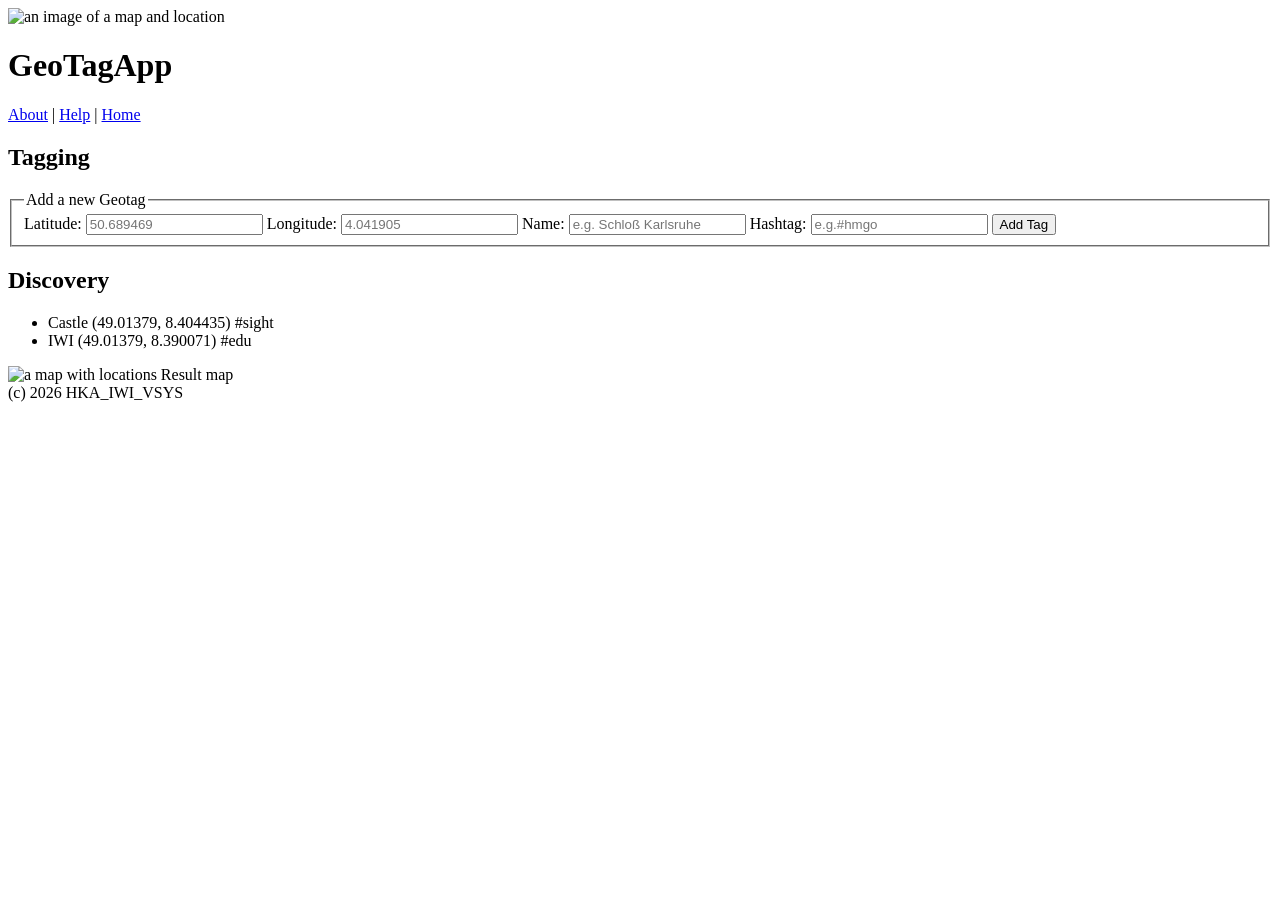
==== Aufgabe1/gta_v1/public/index.html @ b50982ed "Im Formular des Tagging widget geeigneten Input elemente und Formularvaliedierung  hinzugefügt" ====
<!DOCTYPE html>

<!-- File origin: VS1LAB A1a -->

<html lang="en">

<head>
    <meta charset="UTF-8">
    <meta name="viewport" content="width=device-width, initial-scale=1.0">
    <title>GeoTagApp</title>
    <link rel="stylesheet" href="./stylesheets/style.css" />
</head>

<body>
    <header class="header">
        <img src="./images/location.png" class="header__image" alt="an image of a map and location">
        <h1 class="header__title">GeoTagApp</h1>
        <nav class="header__navigation">
            <a href="#">About</a> | <a href="#">Help</a> | <a href="/">Home</a>
        </nav>
    </header>

    <main class="main">
        <section class="main__tagging tagging">
            <h2>Tagging</h2>
                        </form>
            <!-- ############### VS1Lab 1a Form 1 Start -->
            <form id="tag-form" action="/tagging" method="post">

                <!-- ... your code here ... -->
                 <fieldset>
                    <legend>Add a new Geotag</legend>
                    <label for="longitude">Latitude:</label>
                    <input type="number" name="latitude" id="latitude"  placeholder="50.689469" readonly/>

                    <label for="latitude">Longitude:</label>                   
                    <input type="number" name="longitude" id="longitude"  placeholder="4.041905" readonly/> 
                    
                    <label for="name">Name:</label>
                    <input type="text" name="name" id="name" required placeholder="e.g. Schloß Karlsruhe" maxlength="10"/>
       
                    <label for="hashtag">Hashtag:</label>
                    <input type="text" name="hashtag" id="hashtag" placeholder="e.g.#hmgo" pattern="#.{1,10}"/>
            
                    <input type="submit" value="Add Tag" />
                </fieldset>
                </form>
            <!-- ############### VS1Lab 1a Form 1 End -->

        </section>

        <section class="main__discovery discovery">
            <h2 class="discovery__title">Discovery</h2>

            <!-- ############### VS1Lab 1a Form 2 Start -->
            <form class="discovery__search" id="discoveryFilterForm" action="/discovery" method="post">

                <!-- ... your code here ... -->

            </form>
            <!-- ############### VS1Lab 1a Form 2 End -->

            <div class="discovery__wrapper">
                <div class="discovery__taglist">
                    <ul class="discovery__results" id="discoveryResults">
                        <li>Castle (49.01379, 8.404435) #sight</li>
                        <li>IWI (49.01379, 8.390071) #edu</li>
                    </ul>
                </div>

                <div id="map" class="discovery__map">
                    <img src="./images/mapview.jpg" alt="a map with locations" id="mapView" />
                    <span>Result map</span>
                </div>
            </div>
        </section>

    </main>

    <footer class="footer">
        <span>(c) 2026 HKA_IWI_VSYS</span>
    </footer>
</body>

</html>
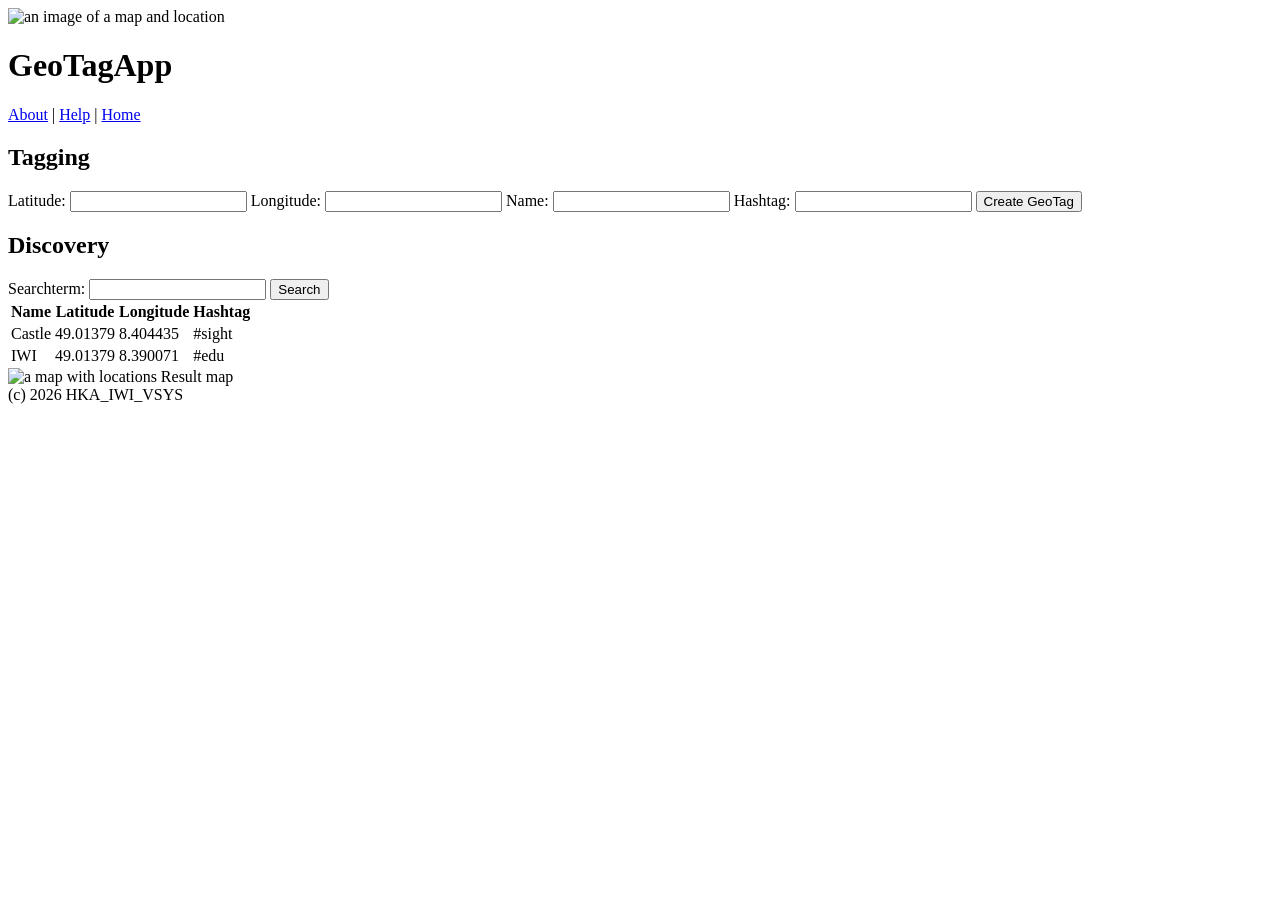
==== commit 309d9b18: "Update index.html Formularelemente und Geotagtabelle" ====
--- a/Aufgabe1/gta_v1/public/index.html
+++ b/Aufgabe1/gta_v1/public/index.html
@@ -12,43 +12,48 @@
 </head>
 
 <body>
+    <!-- Header -->
     <header class="header">
         <img src="./images/location.png" class="header__image" alt="an image of a map and location">
         <h1 class="header__title">GeoTagApp</h1>
         <nav class="header__navigation">
-            <a href="#">About</a> | <a href="#">Help</a> | <a href="/">Home</a>
+            <a href="#">About</a> | 
+            <a href="#">Help</a> | 
+            <a href="/">Home</a>
         </nav>
     </header>
 
+    <!-- Main --> 
     <main class="main">
+
+        <!-- Tagging Section -->
         <section class="main__tagging tagging">
             <h2>Tagging</h2>
-                        </form>
+
             <!-- ############### VS1Lab 1a Form 1 Start -->
             <form id="tag-form" action="/tagging" method="post">
 
                 <!-- ... your code here ... -->
-                 <fieldset>
-                    <legend>Add a new Geotag</legend>
-                    <label for="longitude">Latitude:</label>
-                    <input type="number" name="latitude" id="latitude"  placeholder="50.689469" readonly/>
+                <label for="latitude">Latitude:</label>
+                <input type="number" id="latitude" name="latitude" step="any" required>
 
-                    <label for="latitude">Longitude:</label>                   
-                    <input type="number" name="longitude" id="longitude"  placeholder="4.041905" readonly/> 
-                    
-                    <label for="name">Name:</label>
-                    <input type="text" name="name" id="name" required placeholder="e.g. Schloß Karlsruhe" maxlength="10"/>
-       
-                    <label for="hashtag">Hashtag:</label>
-                    <input type="text" name="hashtag" id="hashtag" placeholder="e.g.#hmgo" pattern="#.{1,10}"/>
-            
-                    <input type="submit" value="Add Tag" />
-                </fieldset>
-                </form>
+                <label for="longitude">Longitude:</label>
+                <input type="number" id="longitude" name="longitude" step="any" required>
+
+                <label for="name">Name:</label>
+                <input type="text" id="name" name="name" required>
+
+                <label for="hashtag">Hashtag:</label>
+                <input type="text" id="hashtag" name="hashtag" required>
+
+                <button type="submit">Create GeoTag</button>
+
+            </form>
             <!-- ############### VS1Lab 1a Form 1 End -->
 
         </section>
-
+        
+        <!-- Discovery Section -->
         <section class="main__discovery discovery">
             <h2 class="discovery__title">Discovery</h2>
 
@@ -56,16 +61,48 @@
             <form class="discovery__search" id="discoveryFilterForm" action="/discovery" method="post">
 
                 <!-- ... your code here ... -->
+                <label for="searchterm">Searchterm:</label>
+                <input type="text" id="searchterm" name="searchterm">
+
+                <!-- Versteckte Koordinaten -->
+                <input type="hidden" id="discoveryLatitude" name="latitude" value="">
+                <input type="hidden" id="discoveryLongitude" name="longitude" value="">
+                <button type="submit">Search</button>
 
             </form>
             <!-- ############### VS1Lab 1a Form 2 End -->
 
             <div class="discovery__wrapper">
+
+                <!-- Tabelle mit GeoTags -->
                 <div class="discovery__taglist">
-                    <ul class="discovery__results" id="discoveryResults">
-                        <li>Castle (49.01379, 8.404435) #sight</li>
-                        <li>IWI (49.01379, 8.390071) #edu</li>
-                    </ul>
+                    <table>
+                        <thead>
+                            <tr>
+                                <th>Name</th>
+                                <th>Latitude</th>
+                                <th>Longitude</th>
+                                <th>Hashtag</th>
+                            </tr>
+                        </thead>
+                        <tbody class="discovery__results" id="discoveryResults">
+                            
+                            <tr>    
+                                <td>Castle</td>
+                                <td>49.01379</td>
+                                <td>8.404435</td>
+                                <td>#sight</td>
+                            </tr>
+
+                            <tr>
+                                <td>IWI</td>
+                                <td>49.01379</td>
+                                <td>8.390071</td>
+                                <td>#edu</td>
+                            </tr>
+                        </tbody>    
+                    </table>
+                
                 </div>
 
                 <div id="map" class="discovery__map">
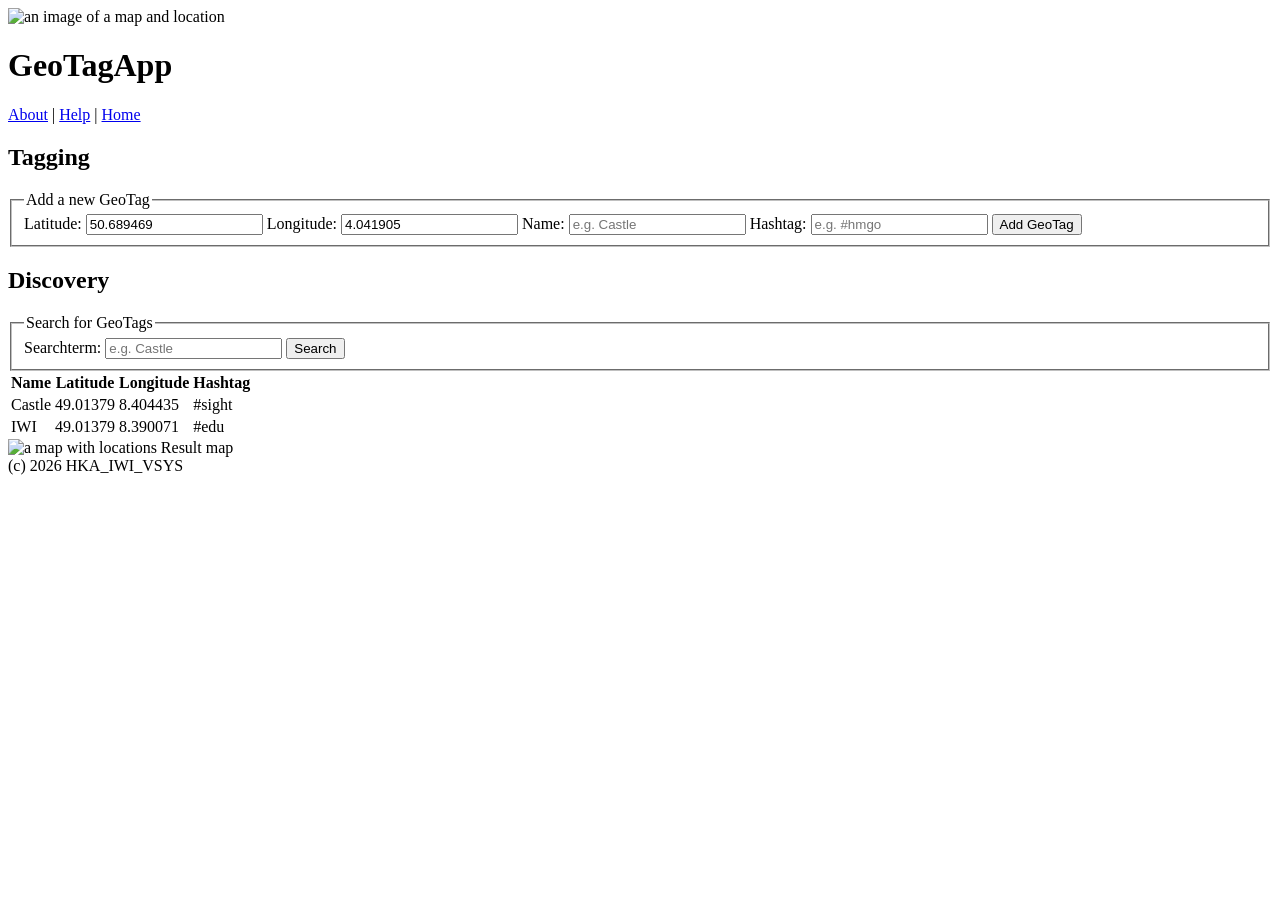
==== commit 7e3a9152: "Update index.html Formulare und Validierung fertiggestellt" ====
--- a/Aufgabe1/gta_v1/public/index.html
+++ b/Aufgabe1/gta_v1/public/index.html
@@ -2,7 +2,7 @@
 
 <!-- File origin: VS1LAB A1a -->
 
-<html lang="en">
+<html lang="de">
 
 <head>
     <meta charset="UTF-8">
@@ -33,20 +33,24 @@
             <!-- ############### VS1Lab 1a Form 1 Start -->
             <form id="tag-form" action="/tagging" method="post">
 
+                <fieldset>
+                    <legend>Add a new GeoTag</legend>
+
                 <!-- ... your code here ... -->
                 <label for="latitude">Latitude:</label>
-                <input type="number" id="latitude" name="latitude" step="any" required>
+                <input type="number" name="latitude" id="latitude" value="50.689469" placeholder="e.g. 50.689469" readonly />
 
                 <label for="longitude">Longitude:</label>
-                <input type="number" id="longitude" name="longitude" step="any" required>
+                <input type="number" name="longitude" id="longitude" value="4.041905" placeholder="e.g. 4.041905" readonly />
 
                 <label for="name">Name:</label>
-                <input type="text" id="name" name="name" required>
+                <input type="text" name="name" id="name" placeholder="e.g. Castle" maxlength="10" required />
 
                 <label for="hashtag">Hashtag:</label>
-                <input type="text" id="hashtag" name="hashtag" required>
+                <input type="text" name="hashtag" id="hashtag" placeholder="e.g. #hmgo" pattern="#[A-Za-zÄÖÜäöüß]{1,10}" />
 
-                <button type="submit">Create GeoTag</button>
+                <input type="submit" value="Add GeoTag" />
+                </fieldset>
 
             </form>
             <!-- ############### VS1Lab 1a Form 1 End -->
@@ -59,15 +63,20 @@
 
             <!-- ############### VS1Lab 1a Form 2 Start -->
             <form class="discovery__search" id="discoveryFilterForm" action="/discovery" method="post">
+                
 
                 <!-- ... your code here ... -->
+                 <fieldset>
+                 <legend>Search for GeoTags</legend>
+
                 <label for="searchterm">Searchterm:</label>
-                <input type="text" id="searchterm" name="searchterm">
+                <input type="text" name="searchterm" id="searchterm" placeholder="e.g. Castle" />
 
                 <!-- Versteckte Koordinaten -->
-                <input type="hidden" id="discoveryLatitude" name="latitude" value="">
-                <input type="hidden" id="discoveryLongitude" name="longitude" value="">
-                <button type="submit">Search</button>
+                <input type="hidden" name="latitude" id="discoveryLatitude"  value="" />
+                <input type="hidden" name="longitude" id="discoveryLongitude" value="" />
+                <input type="submit" value="Search" />
+                </fieldset>
 
             </form>
             <!-- ############### VS1Lab 1a Form 2 End -->
